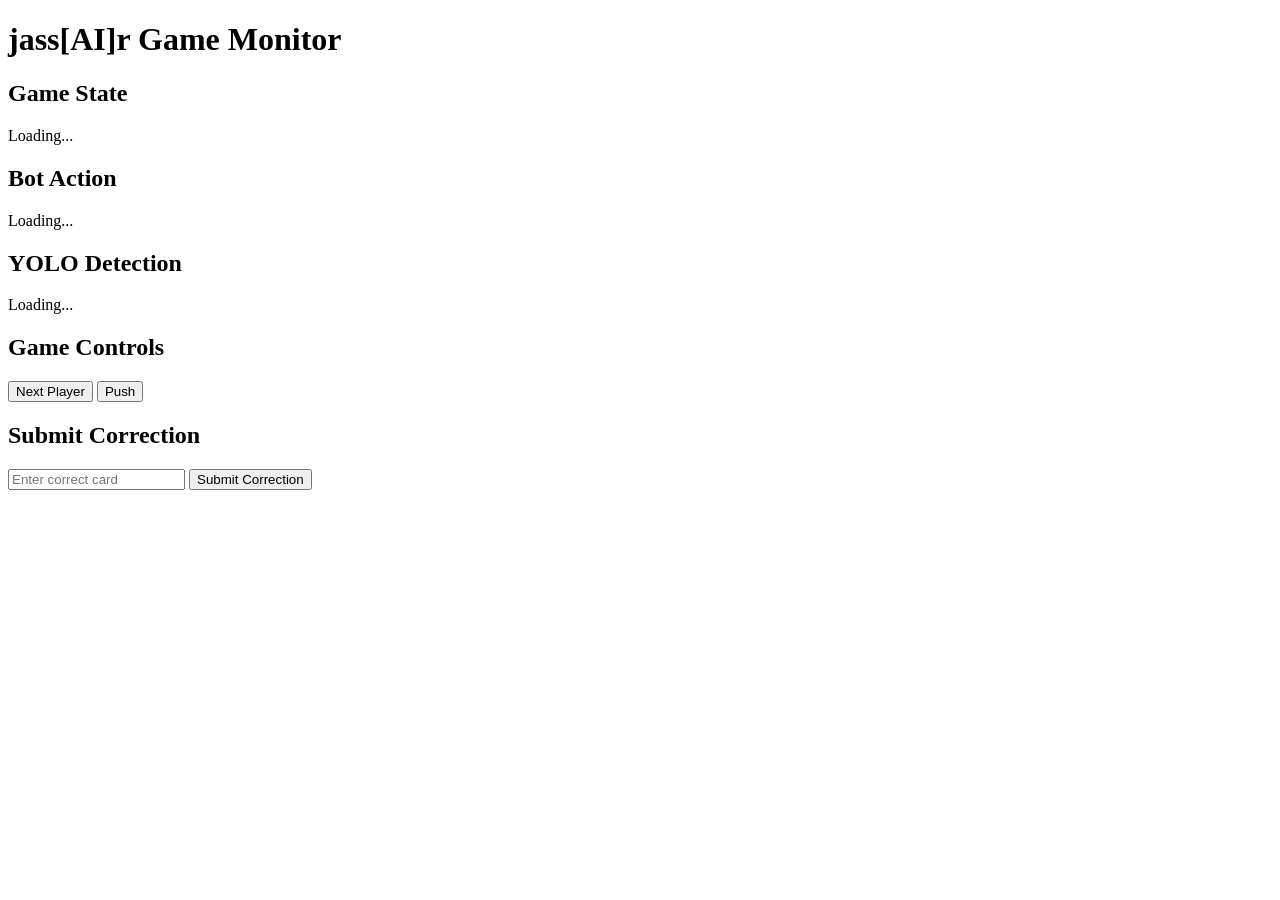
==== jassair/api/static/index.html @ 9f0b5999 "chore: start interface" ====
<!DOCTYPE html>
<html lang="en">
<head>
  <meta charset="UTF-8">
  <title>jass[AI]r Game Monitor</title>
  <link rel="stylesheet" href="/static/style.css">
  <script defer src="/static/app.js"></script>
</head>
<body>
  <h1>jass[AI]r Game Monitor</h1>

  <!-- FLEX CONTAINER -->
  <div class="flex-container">

    <!-- LEFT SIDE: Game State -->
    <div class="left-column">
      <div class="section" id="game-state-section">
        <h2>Game State</h2>
        <div id="game-state">Loading...</div>
      </div>
    </div>

    <!-- RIGHT SIDE: Detection + Bot -->
    <div class="right-column">

      <div class="section" id="bot-section">
        <h2>Bot Action</h2>
        <div id="bot-state">Loading...</div>
      </div>

       <div class="section" id="detection-section">
        <h2>YOLO Detection</h2>
        <div id="detection-state">Loading...</div>
      </div>
    </div>

  </div>

  <!-- CONTROLS BELOW -->
  <div class="section" id="control-section">
    <h2>Game Controls</h2>
    <button id="next-player-btn" onclick="nextPlayer()">Next Player</button>
    <button id="push-btn" onclick="pushAction()">Push</button>
  </div>

  <div class="section" id="correction-section">
    <h2>Submit Correction</h2>
    <input type="text" id="correction-input" placeholder="Enter correct card">
    <button onclick="submitCorrection()">Submit Correction</button>
  </div>

</body>

</html>
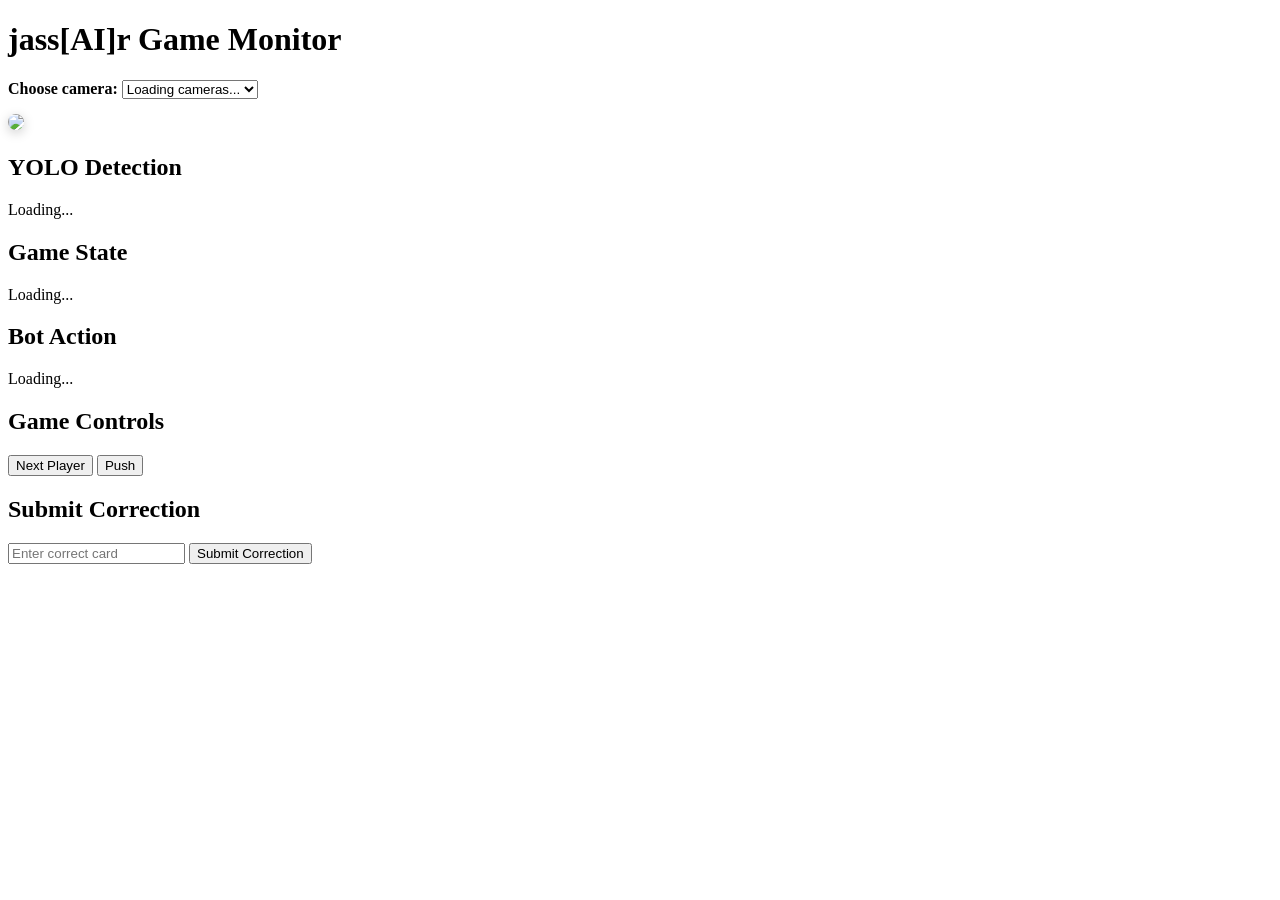
==== commit 93327971: "chore: integrate camera stream" ====
--- a/jassair/api/static/index.html
+++ b/jassair/api/static/index.html
@@ -8,6 +8,39 @@
 </head>
 <body>
   <h1>jass[AI]r Game Monitor</h1>
+
+  <div class="flex-container">
+    <div class="left-column">
+      <label for="camera-select"><strong>Choose camera:</strong></label>
+      <select id="camera-select" onchange="updateFeed()">
+        <option>Loading cameras...</option>
+      </select>
+      <div style="margin-top: 15px;">
+        <img id="video" src="/video_feed?cam_index=0" width="100%" style="max-width: 640px; border-radius: 12px; box-shadow: 0 3px 12px rgba(0, 0, 0, 0.2);" />
+      </div>
+      <script>
+        window.onload = async function() {
+          const res = await fetch('/cameras');
+          const data = await res.json();
+          const select = document.getElementById('camera-select');
+          select.innerHTML = '';  // clear loading message
+          data.cameras.forEach(cam => {
+            const opt = document.createElement('option');
+            opt.value = cam;
+            opt.textContent = `Camera ${cam}`;
+            select.appendChild(opt);
+          });
+        };
+      </script>
+    </div>
+
+    <div class="right-column">
+      <div class="section" id="detection-section">
+        <h2>YOLO Detection</h2>
+        <div id="detection-state">Loading...</div>
+      </div>
+    </div>
+  </div>
 
   <!-- FLEX CONTAINER -->
   <div class="flex-container">
@@ -26,11 +59,6 @@
       <div class="section" id="bot-section">
         <h2>Bot Action</h2>
         <div id="bot-state">Loading...</div>
-      </div>
-
-       <div class="section" id="detection-section">
-        <h2>YOLO Detection</h2>
-        <div id="detection-state">Loading...</div>
       </div>
     </div>
 
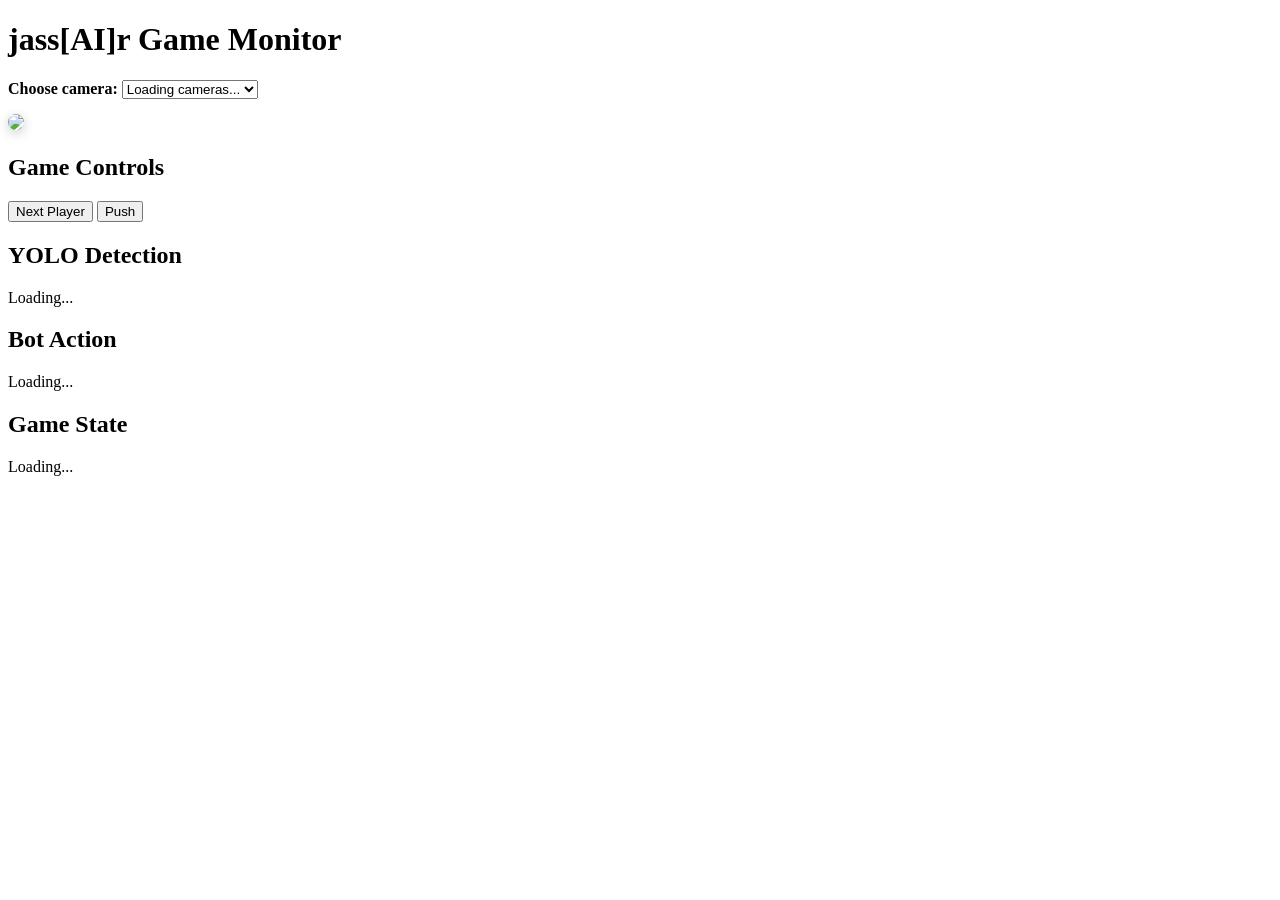
==== commit d4cffe6f: "feat: add detection and game state logic" ====
--- a/jassair/api/static/index.html
+++ b/jassair/api/static/index.html
@@ -32,6 +32,11 @@
           });
         };
       </script>
+      <div class="section" id="control-section">
+        <h2>Game Controls</h2>
+        <button id="next-player-btn" onclick="nextPlayer()">Next Player</button>
+        <button id="push-btn" onclick="pushAction()">Push</button>
+      </div>
     </div>
 
     <div class="right-column">
@@ -39,42 +44,15 @@
         <h2>YOLO Detection</h2>
         <div id="detection-state">Loading...</div>
       </div>
-    </div>
-  </div>
-
-  <!-- FLEX CONTAINER -->
-  <div class="flex-container">
-
-    <!-- LEFT SIDE: Game State -->
-    <div class="left-column">
+      <div class="section" id="bot-section">
+        <h2>Bot Action</h2>
+        <div id="bot-state">Loading...</div>
+      </div>
       <div class="section" id="game-state-section">
         <h2>Game State</h2>
         <div id="game-state">Loading...</div>
       </div>
     </div>
-
-    <!-- RIGHT SIDE: Detection + Bot -->
-    <div class="right-column">
-
-      <div class="section" id="bot-section">
-        <h2>Bot Action</h2>
-        <div id="bot-state">Loading...</div>
-      </div>
-    </div>
-
-  </div>
-
-  <!-- CONTROLS BELOW -->
-  <div class="section" id="control-section">
-    <h2>Game Controls</h2>
-    <button id="next-player-btn" onclick="nextPlayer()">Next Player</button>
-    <button id="push-btn" onclick="pushAction()">Push</button>
-  </div>
-
-  <div class="section" id="correction-section">
-    <h2>Submit Correction</h2>
-    <input type="text" id="correction-input" placeholder="Enter correct card">
-    <button onclick="submitCorrection()">Submit Correction</button>
   </div>
 
 </body>
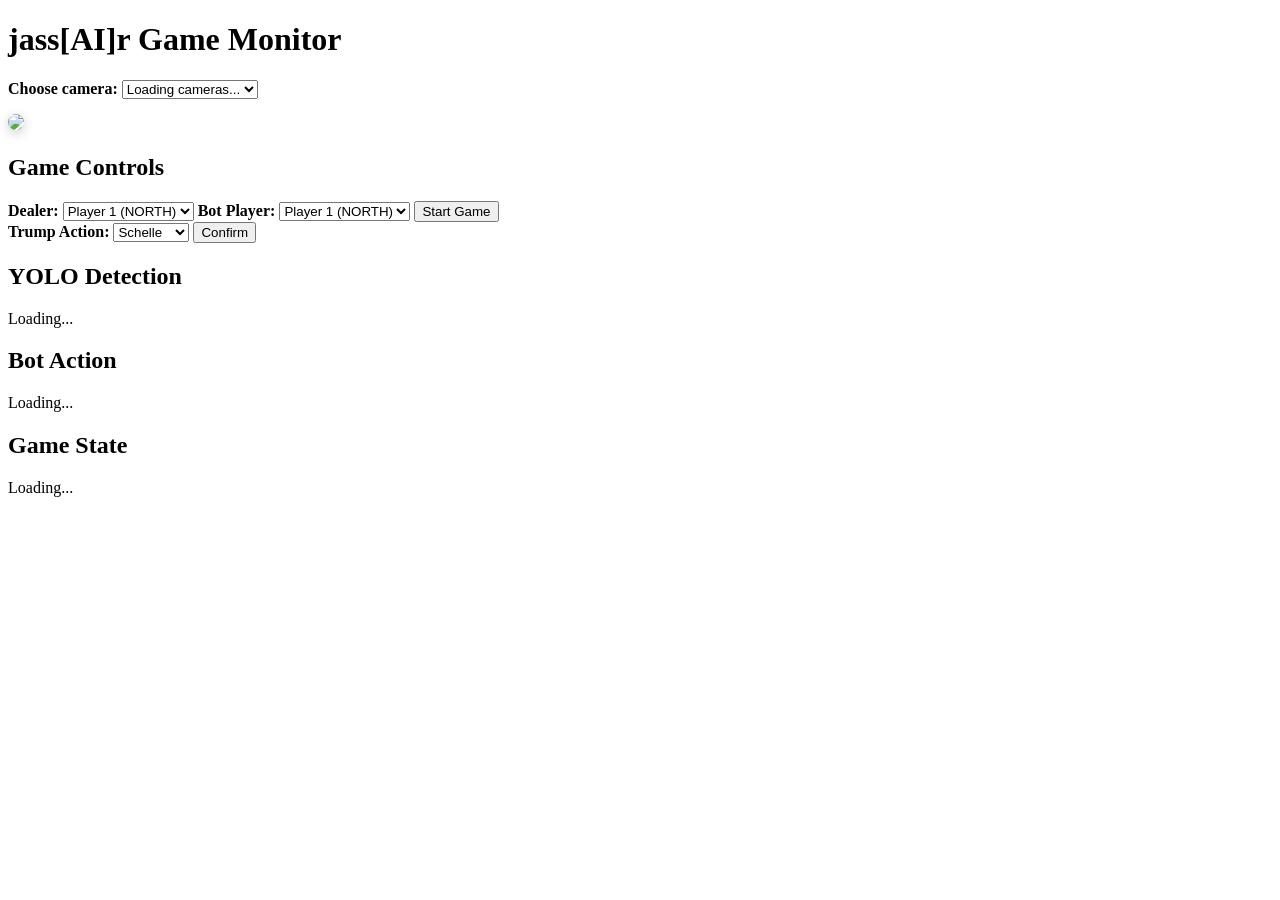
==== commit dfcf4313: "feat: add game logic" ====
--- a/jassair/api/static/index.html
+++ b/jassair/api/static/index.html
@@ -34,8 +34,40 @@
       </script>
       <div class="section" id="control-section">
         <h2>Game Controls</h2>
-        <button id="next-player-btn" onclick="nextPlayer()">Next Player</button>
-        <button id="push-btn" onclick="pushAction()">Push</button>
+        <div class="control-group">
+          <label for="dealer-select"><strong>Dealer:</strong></label>
+          <select id="dealer-select">
+            <option value="0">Player 1 (NORTH)</option>
+            <option value="1">Player 2 (EAST)</option>
+            <option value="2">Player 3 (SOUTH)</option>
+            <option value="3">Player 4 (WEST)</option>
+          </select>
+
+          <label for="player-select"><strong>Bot Player:</strong></label>
+          <select id="player-select">
+            <option value="0">Player 1 (NORTH)</option>
+            <option value="1">Player 2 (EAST)</option>
+            <option value="2">Player 3 (SOUTH)</option>
+            <option value="3">Player 4 (WEST)</option>
+          </select>
+
+          <button id="reset-game-btn" onclick="resetGame()">Start Game</button>
+        </div>
+
+        <div class="control-group">
+          <label for="trump-select"><strong>Trump Action:</strong></label>
+          <select id="trump-select">
+            <option value="36">Schelle</option>
+            <option value="37">Rose</option>
+            <option value="38">Schilte</option>
+            <option value="39">Eichel</option>
+            <option value="40">Obe-Abe</option>
+            <option value="41">Une-Ufe</option>
+            <option value="42">Schiebe</option>
+          </select>
+
+          <button id="trump-btn" onclick="trumpAction()">Confirm</button>
+        </div>
       </div>
     </div>
 
